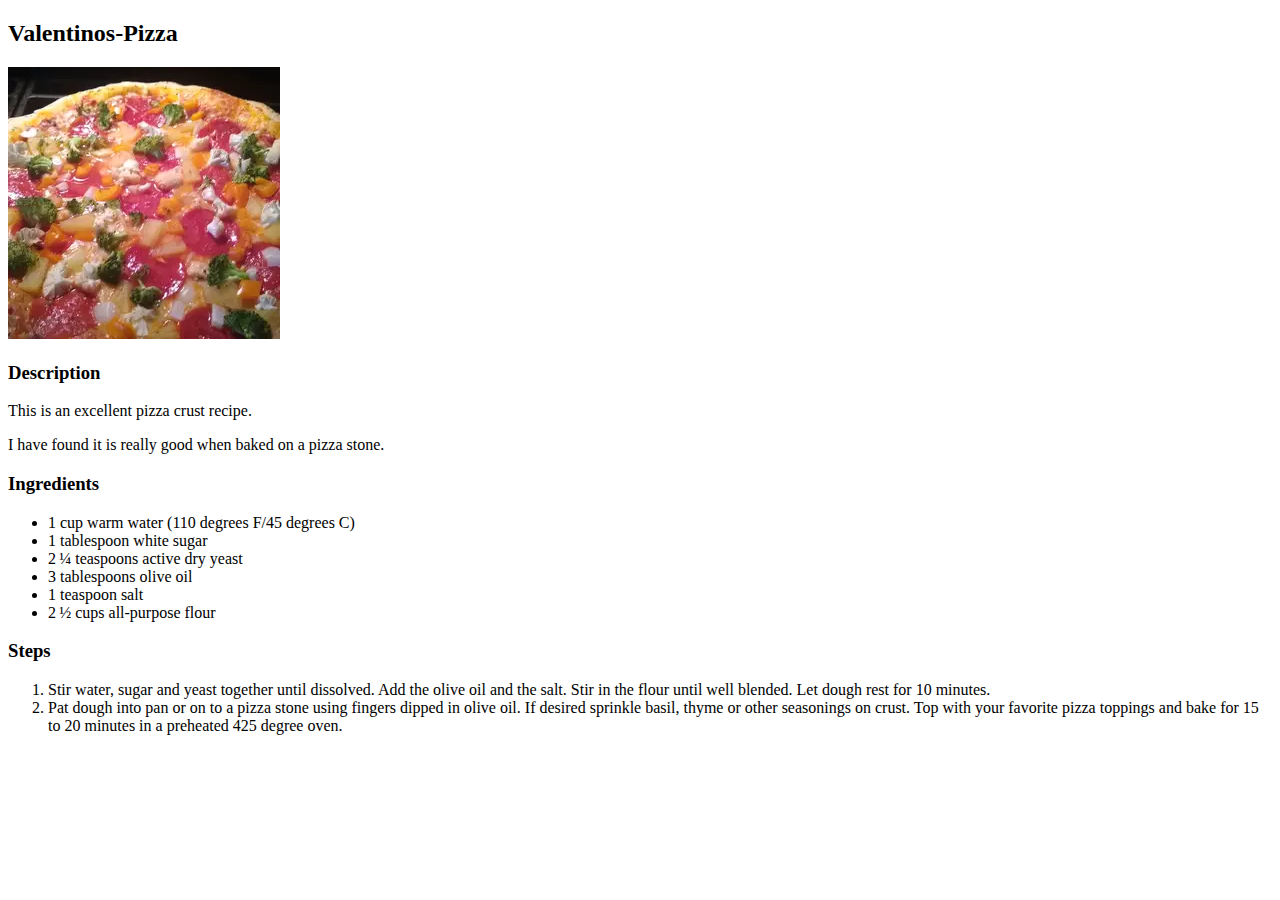
==== recipes/Valentinos-Pizza.html @ 79c438f3 "Pizzas-project" ====
<!DOCTYPE html>
<html lang="en">

<head>
    <meta charset="UTF-8">
    <meta http-equiv="X-UA-Compatible" content="IE=edge">
    <meta name="viewport" content="width=device-width, initial-scale=1.0">
    <title>Recipe 2</title>
</head>

<body>
    <h2>Valentinos-Pizza</h2>

    <img src="../images/vs.webp" alt="Fat Pizza, white cheese">
    <h3>Description</h3>
    <P>This is an excellent pizza crust recipe.</P>
    <P>I have found it is really good when baked on a pizza stone.</P>
    <h3>Ingredients</h3>
    <ul>
        <Li>1 cup warm water (110 degrees F/45 degrees C)</Li>
        <Li>1 tablespoon white sugar</Li>
        <li>2 ¼ teaspoons active dry yeast</li>
        <Li>3 tablespoons olive oil</Li>
        <Li>1 teaspoon salt</Li>
        <Li>2 ½ cups all-purpose flour</Li>
    </ul>
    <h3>Steps</h3>
    <ol>
        <li>Stir water, sugar and yeast together until dissolved. Add the olive oil and the salt. Stir in the flour
            until well blended. Let dough rest for 10 minutes.</li>
        <li>Pat dough into pan or on to a pizza stone using fingers dipped in olive oil. If desired sprinkle basil,
            thyme or other seasonings on crust. Top with your favorite pizza toppings and bake for 15 to 20 minutes in a
            preheated 425 degree oven.</li>
    </ol>
</body>

</html>
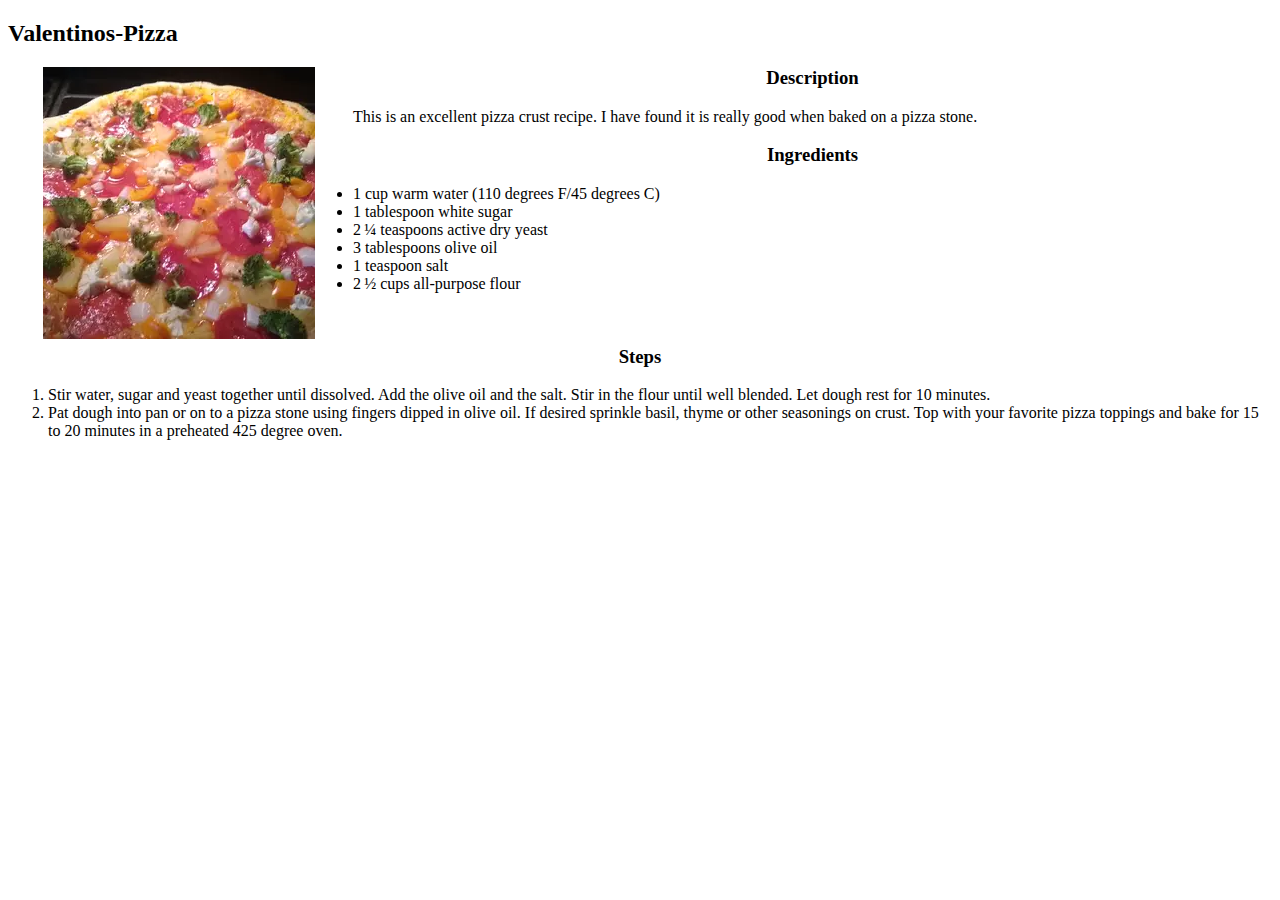
==== commit f2f4b874: "Выравнивание под картинку" ====
--- a/recipes/Valentinos-Pizza.html
+++ b/recipes/Valentinos-Pizza.html
@@ -6,15 +6,15 @@
     <meta http-equiv="X-UA-Compatible" content="IE=edge">
     <meta name="viewport" content="width=device-width, initial-scale=1.0">
     <title>Recipe 2</title>
+    <link rel="stylesheet" href="../css/styles.css">
 </head>
 
 <body>
     <h2>Valentinos-Pizza</h2>
 
-    <img src="../images/vs.webp" alt="Fat Pizza, white cheese">
+    <P><img src="../images/vs.webp" alt="Fat Pizza, white cheese">
     <h3>Description</h3>
-    <P>This is an excellent pizza crust recipe.</P>
-    <P>I have found it is really good when baked on a pizza stone.</P>
+    This is an excellent pizza crust recipe. I have found it is really good when baked on a pizza stone.</P>
     <h3>Ingredients</h3>
     <ul>
         <Li>1 cup warm water (110 degrees F/45 degrees C)</Li>
@@ -24,6 +24,8 @@
         <Li>1 teaspoon salt</Li>
         <Li>2 ½ cups all-purpose flour</Li>
     </ul>
+    </P>
+    <br>
     <h3>Steps</h3>
     <ol>
         <li>Stir water, sugar and yeast together until dissolved. Add the olive oil and the salt. Stir in the flour
--- a/css/styles.css
+++ b/css/styles.css
@@ -0,0 +1,12 @@
+p {
+    float: left;
+    /* Выравнивание по левому краю */
+    margin: 0px -40px 0px 35px;
+    /* Отступы вокруг картинки */
+    width: 350px;
+    height: auto;
+    
+}
+h3 {
+    text-align:center;
+  }